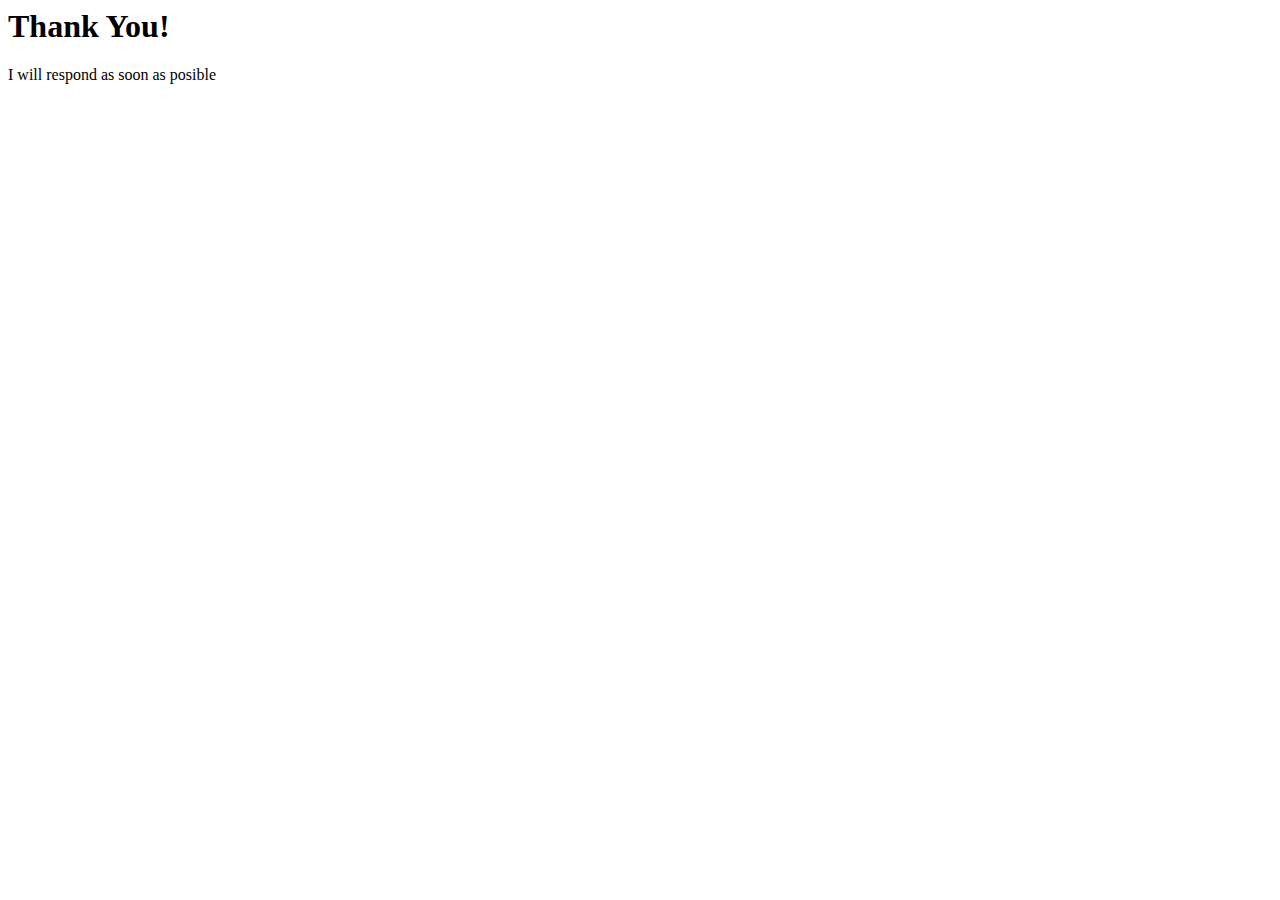
==== thanks.html @ fc67edd2 "Added php sender" ====
<html lang="en">
<head>
    <meta charset="UTF-8">
    <meta http-equiv="X-UA-Compatible" content="IE=edge">
    <meta name="viewport" content="width=device-width, initial-scale=1.0">
    <title>Thank you</title>
</head>
<body>
    <div class="jumbotron text-center">
        <h1 class="display-3">Thank You!</h1>
        <p class="lead">I will respond as soon as posible
        </p>
      </div>
</body>
</html>
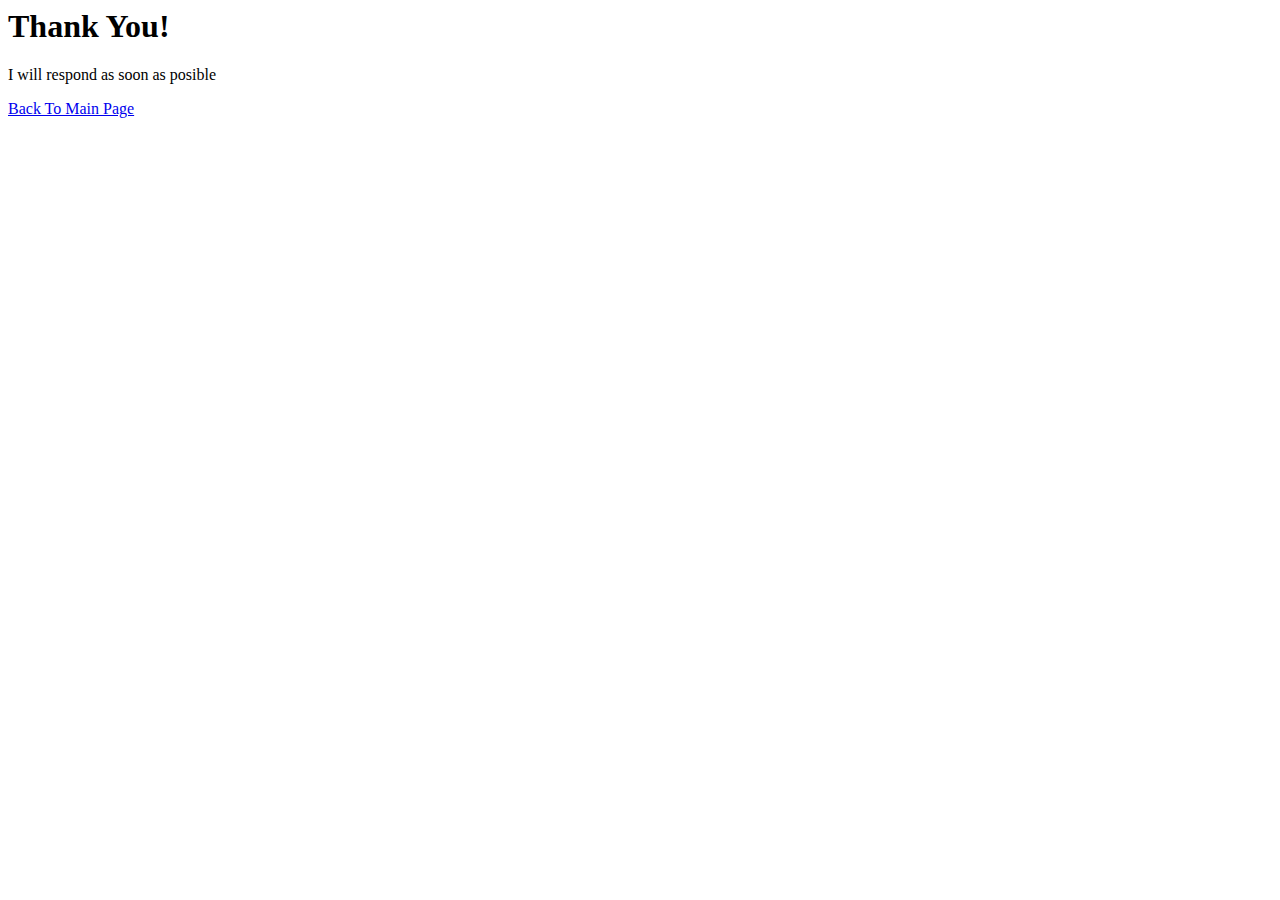
==== commit 26686e7f: "Changes in structure" ====
--- a/thanks.html
+++ b/thanks.html
@@ -3,13 +3,16 @@
     <meta charset="UTF-8">
     <meta http-equiv="X-UA-Compatible" content="IE=edge">
     <meta name="viewport" content="width=device-width, initial-scale=1.0">
+    <link href="https://cdn.jsdelivr.net/npm/bootstrap@5.0.1/dist/css/bootstrap.min.css" rel="stylesheet" integrity="sha384-+0n0xVW2eSR5OomGNYDnhzAbDsOXxcvSN1TPprVMTNDbiYZCxYbOOl7+AMvyTG2x" crossorigin="anonymous">
     <title>Thank you</title>
 </head>
 <body>
-    <div class="jumbotron text-center">
-        <h1 class="display-3">Thank You!</h1>
-        <p class="lead">I will respond as soon as posible
-        </p>
-      </div>
+    <div class="mt-6 bg-danger">
+        <div class="mt-4 p-5 bg-danger text-white rounded text-center">
+            <h1 class="display-1">Thank You!</h1>
+            <p class="lead">I will respond as soon as posible</p>
+            <a href="index.html" class="btn btn-outline-light">Back To Main Page</a>
+        </div>
+    </div>
 </body>
 </html>